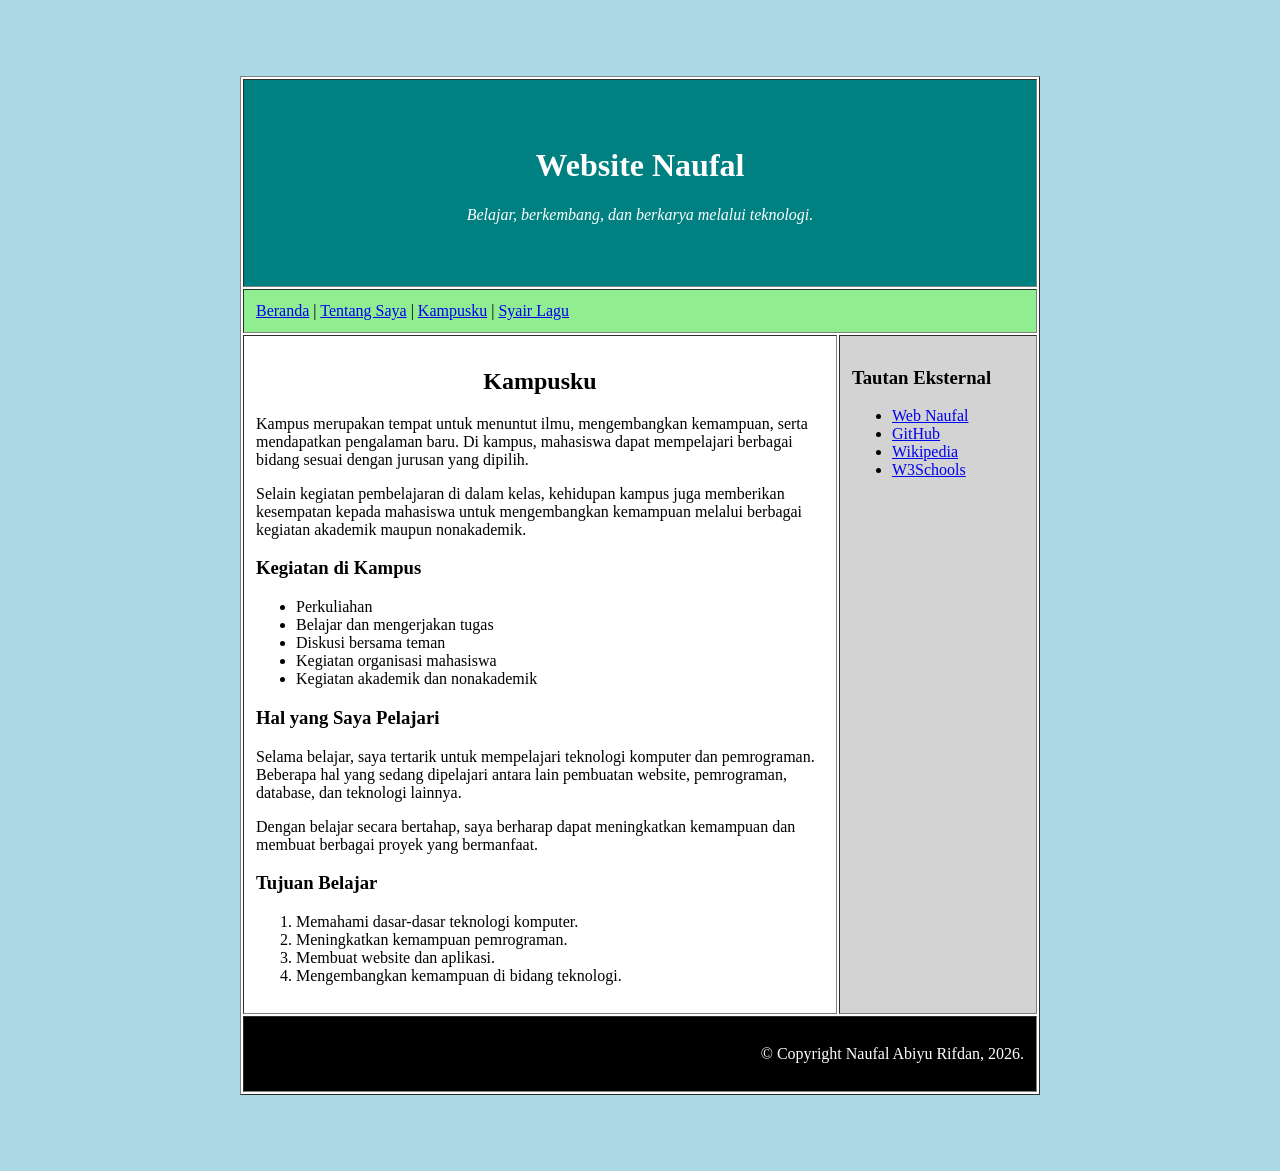
==== kampusku.html @ 63e0a627 "Update kampusku.html" ====
<!DOCTYPE html>
<html lang="id">

<head>
    <title>Kampusku</title>
    <link rel="icon" type="image/x-icon" href="favicon.ico">
</head>

<br>

<body bgcolor="lightblue" background="images/background.svg">

    <!-- Halaman web tanpa CSS. Murni hanya memakai HTML -->

    <p>&nbsp;</p>

    <table border="1" width="800px" cellpadding="12px" align="center" bgcolor="white">

        <!-- HEADER -->
        <tr>
            <td colspan="2" align="center" bgcolor="teal" background="images/jaring-teal.svg">

                <font color="white">

                    <p>&nbsp;</p>

                    <h1>Website Naufal</h1>

                    <p>
                        <em>Belajar, berkembang, dan berkarya melalui teknologi.</em>
                    </p>

                    <p>&nbsp;</p>

                </font>

            </td>
        </tr>

        <!-- MENU -->
        <tr>
            <td colspan="2" bgcolor="lightgreen" align="left">

                <a href="./">Beranda</a> |
                <a href="tentangsaya.html">Tentang Saya</a> |
                <a href="kampusku.html">Kampusku</a> |
                <a href="syair-lagu.html">Syair Lagu</a>

            </td>
        </tr>

        <!-- ISI -->
        <tr>

            <!-- KONTEN UTAMA -->
            <td width="75%" valign="top">

                <h2 align="center">Kampusku</h2>

                <p>
                    Kampus merupakan tempat untuk menuntut ilmu,
                    mengembangkan kemampuan, serta mendapatkan pengalaman
                    baru. Di kampus, mahasiswa dapat mempelajari berbagai
                    bidang sesuai dengan jurusan yang dipilih.
                </p>

                <p>
                    Selain kegiatan pembelajaran di dalam kelas, kehidupan
                    kampus juga memberikan kesempatan kepada mahasiswa
                    untuk mengembangkan kemampuan melalui berbagai kegiatan
                    akademik maupun nonakademik.
                </p>

                <h3>Kegiatan di Kampus</h3>

                <ul>
                    <li>Perkuliahan</li>
                    <li>Belajar dan mengerjakan tugas</li>
                    <li>Diskusi bersama teman</li>
                    <li>Kegiatan organisasi mahasiswa</li>
                    <li>Kegiatan akademik dan nonakademik</li>
                </ul>

                <h3>Hal yang Saya Pelajari</h3>

                <p>
                    Selama belajar, saya tertarik untuk mempelajari
                    teknologi komputer dan pemrograman. Beberapa hal yang
                    sedang dipelajari antara lain pembuatan website,
                    pemrograman, database, dan teknologi lainnya.
                </p>

                <p>
                    Dengan belajar secara bertahap, saya berharap dapat
                    meningkatkan kemampuan dan membuat berbagai proyek
                    yang bermanfaat.
                </p>

                <h3>Tujuan Belajar</h3>

                <ol>
                    <li>Memahami dasar-dasar teknologi komputer.</li>
                    <li>Meningkatkan kemampuan pemrograman.</li>
                    <li>Membuat website dan aplikasi.</li>
                    <li>Mengembangkan kemampuan di bidang teknologi.</li>
                </ol>

            </td>

            <!-- SIDEBAR -->
            <td width="25%" bgcolor="lightgrey" valign="top">

                <h3>Tautan Eksternal</h3>

                <ul>

                    <li> 
                        <a href="https://naufalabiyurifdan-droid.github.io/">
                            Web Naufal
                        </a>
                        
                    <li>
                        <a href="https://github.com/">
                            GitHub
                        </a>
                    </li>

                    <li>
                        <a href="https://id.wikipedia.org/">
                            Wikipedia
                        </a>
                    </li>

                    <li>
                        <a href="https://www.w3schools.com/">
                            W3Schools
                        </a>
                    </li>

                </ul>

            </td>

        </tr>

        <!-- FOOTER -->
        <tr>
            <td colspan="2" bgcolor="black">

                <font color="white">

                    <p align="right">
                        © Copyright Naufal Abiyu Rifdan, 2026.
                    </p>

                </font>

            </td>
        </tr>

    </table>
    <p>&nbsp;</p>

</body>
<br>
</html>
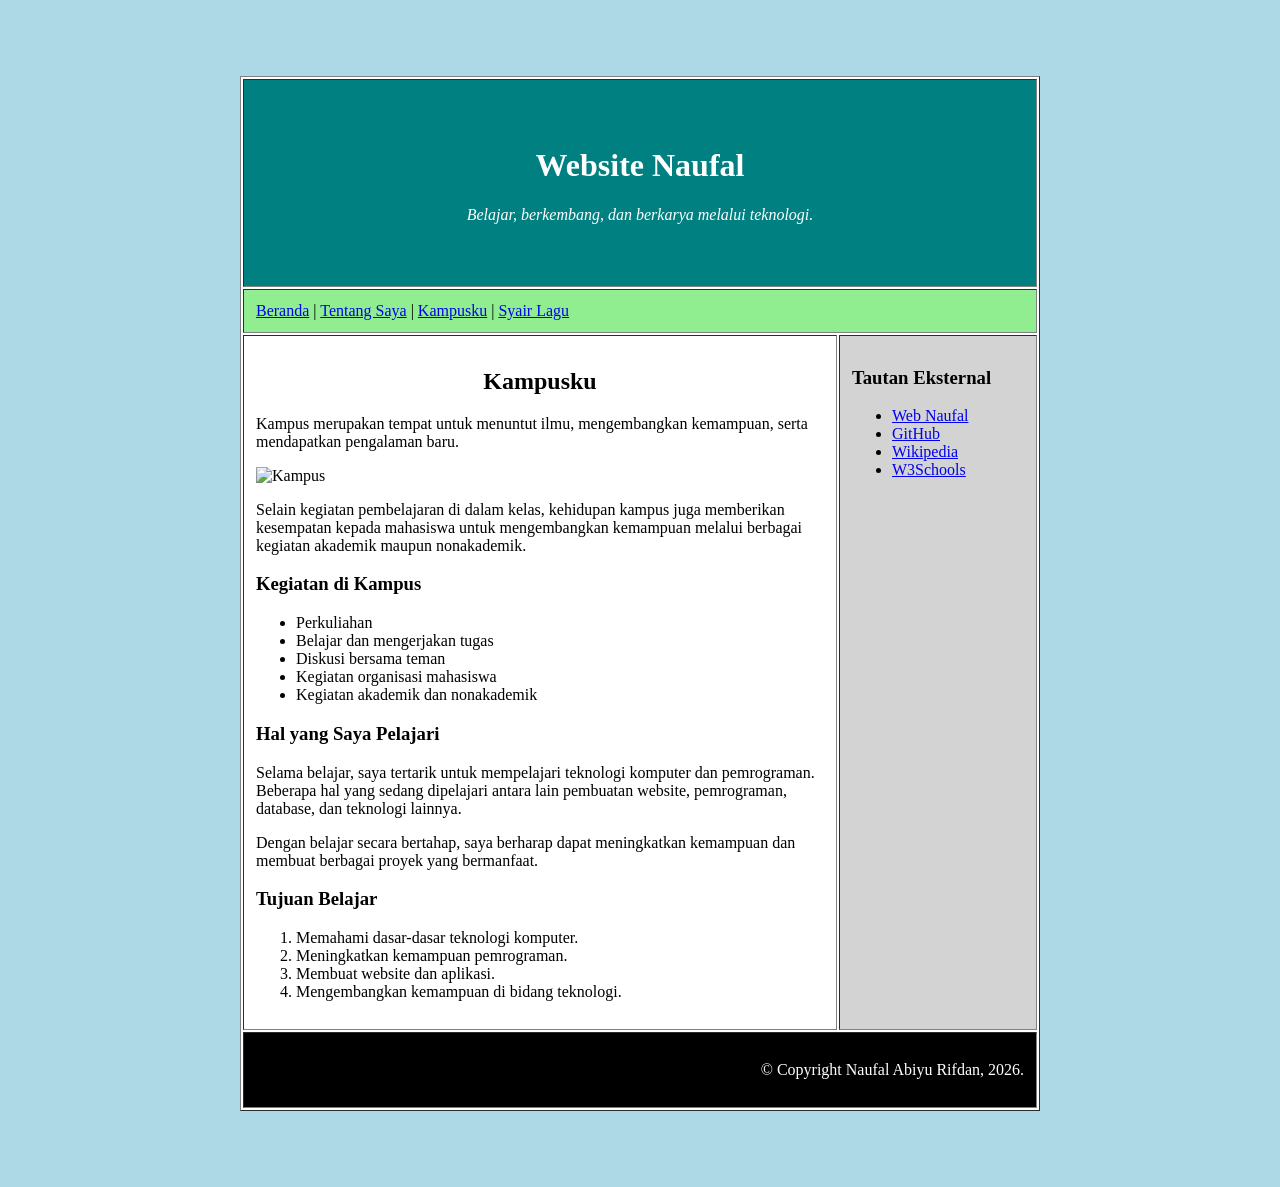
==== commit 8a2f7c59: "Update kampusku.html" ====
--- a/kampusku.html
+++ b/kampusku.html
@@ -55,21 +55,24 @@
             <!-- KONTEN UTAMA -->
             <td width="75%" valign="top">
 
-                <h2 align="center">Kampusku</h2>
+               <h2 align="center">Kampusku</h2>
 
-                <p>
-                    Kampus merupakan tempat untuk menuntut ilmu,
-                    mengembangkan kemampuan, serta mendapatkan pengalaman
-                    baru. Di kampus, mahasiswa dapat mempelajari berbagai
-                    bidang sesuai dengan jurusan yang dipilih.
-                </p>
+        <p>
+            Kampus merupakan tempat untuk menuntut ilmu,
+            mengembangkan kemampuan, serta mendapatkan pengalaman
+            baru.
+        </p>
 
-                <p>
-                    Selain kegiatan pembelajaran di dalam kelas, kehidupan
-                    kampus juga memberikan kesempatan kepada mahasiswa
-                    untuk mengembangkan kemampuan melalui berbagai kegiatan
-                    akademik maupun nonakademik.
-                </p>
+        <img src="images/kampus.jpg"
+             width="500px"
+             alt="Kampus">
+
+        <p>
+            Selain kegiatan pembelajaran di dalam kelas, kehidupan
+            kampus juga memberikan kesempatan kepada mahasiswa
+            untuk mengembangkan kemampuan melalui berbagai kegiatan
+            akademik maupun nonakademik.
+        </p>
 
                 <h3>Kegiatan di Kampus</h3>
 
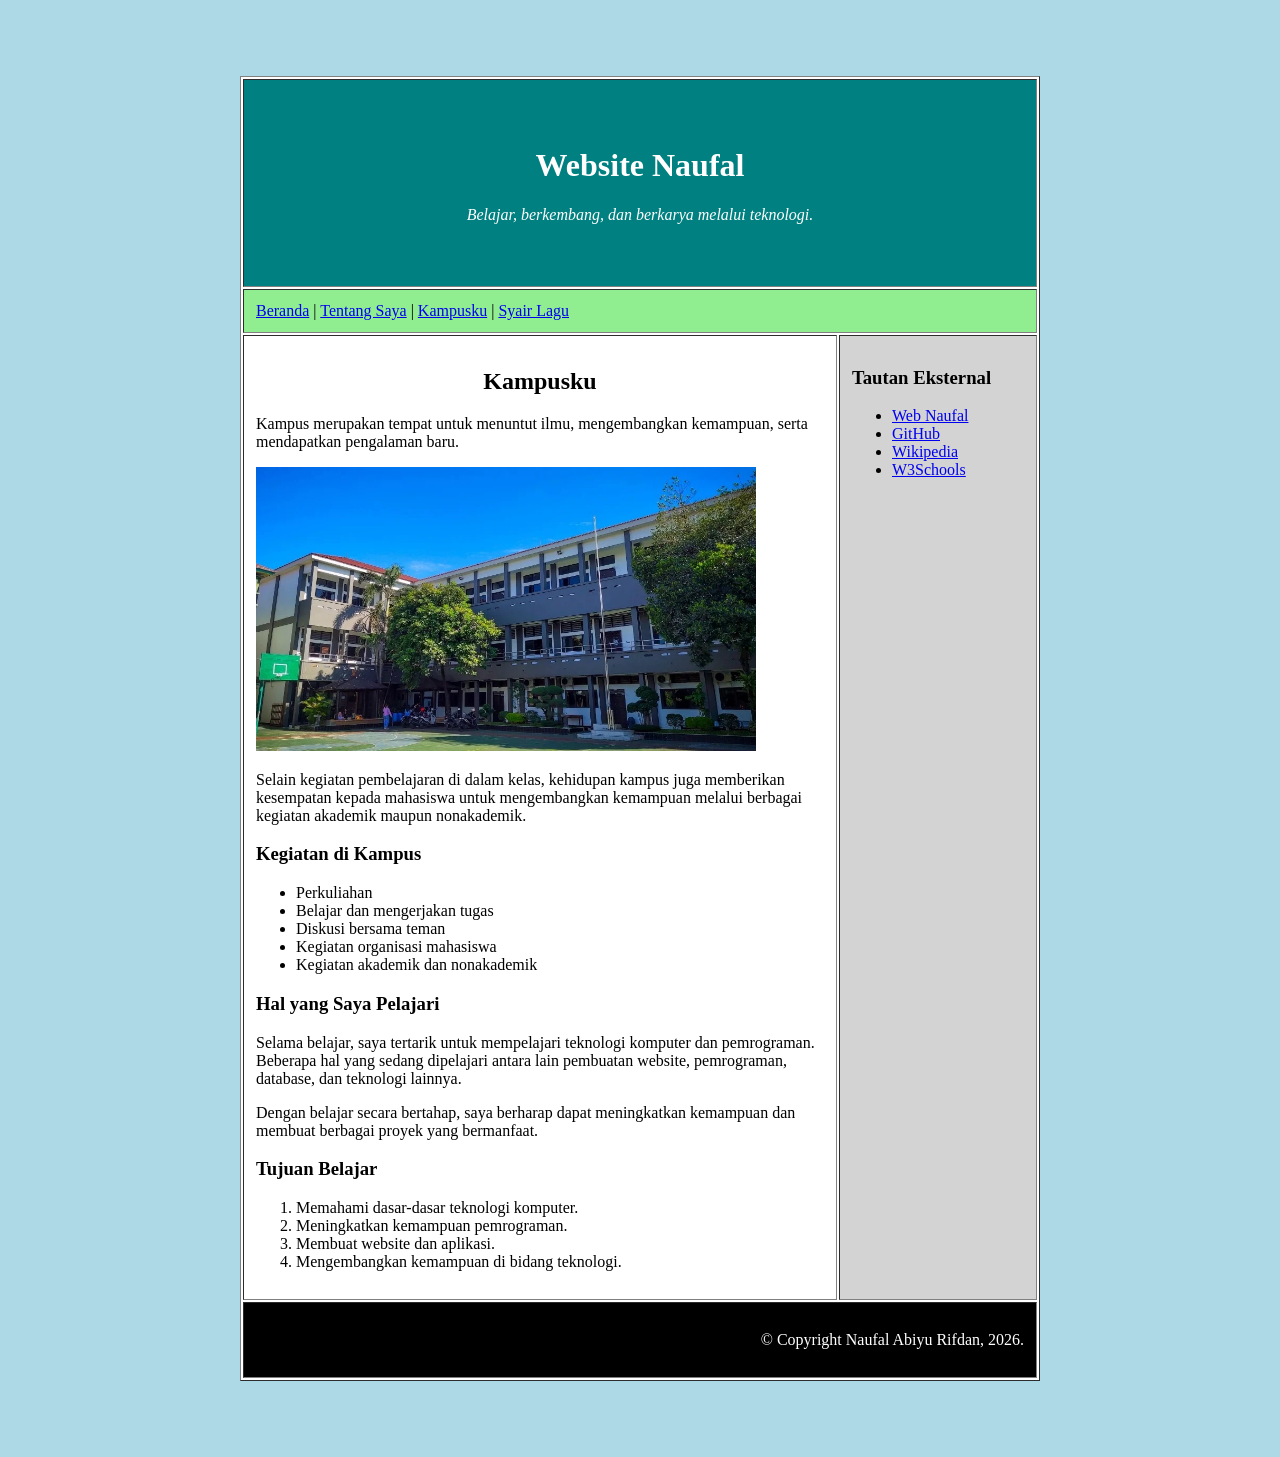
==== commit 3522f4f6: "Update kampusku.html" ====
--- a/kampusku.html
+++ b/kampusku.html
@@ -22,19 +22,16 @@
 
                 <font color="white">
 
-                    <p>&nbsp;</p>
+        <p>&nbsp;</p>
+            <h1>Website Naufal</h1>
 
-                    <h1>Website Naufal</h1>
-
-                    <p>
-                        <em>Belajar, berkembang, dan berkarya melalui teknologi.</em>
-                    </p>
-
-                    <p>&nbsp;</p>
-
-                </font>
-
-            </td>
+          <p>
+             <em>Belajar, berkembang, dan berkarya melalui teknologi.</em>
+          </p>
+                    
+        <p>&nbsp;</p>
+        </font>
+        </td>
         </tr>
 
         <!-- MENU -->
@@ -62,10 +59,8 @@
             mengembangkan kemampuan, serta mendapatkan pengalaman
             baru.
         </p>
-
-        <img src="images/kampus.jpg"
-             width="500px"
-             alt="Kampus">
+        
+                <img src="images/kampusku.jpg" width="500px" alt="Kampusku">
 
         <p>
             Selain kegiatan pembelajaran di dalam kelas, kehidupan
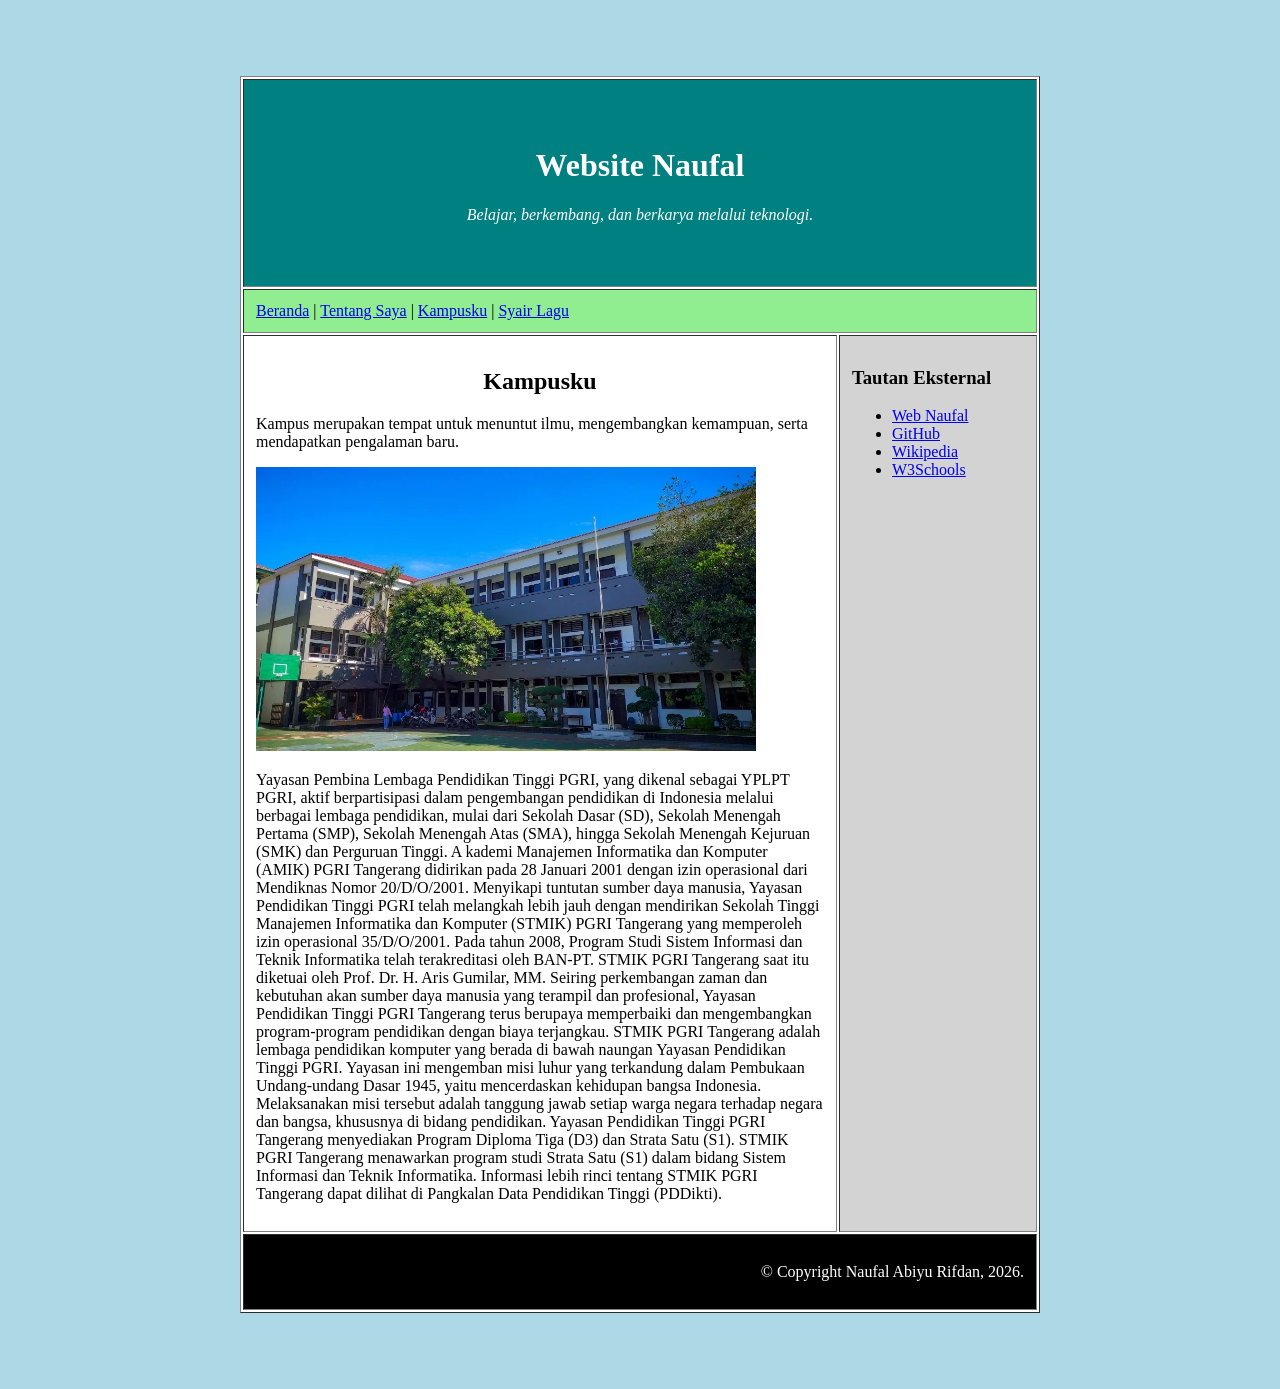
==== commit 2b3fb72f: "Update kampusku.html" ====
--- a/kampusku.html
+++ b/kampusku.html
@@ -63,47 +63,20 @@
                 <img src="images/kampusku.jpg" width="500px" alt="Kampusku">
 
         <p>
-            Selain kegiatan pembelajaran di dalam kelas, kehidupan
-            kampus juga memberikan kesempatan kepada mahasiswa
-            untuk mengembangkan kemampuan melalui berbagai kegiatan
-            akademik maupun nonakademik.
+            Yayasan Pembina Lembaga Pendidikan Tinggi PGRI, yang dikenal sebagai YPLPT PGRI, aktif berpartisipasi dalam pengembangan pendidikan di Indonesia melalui berbagai lembaga pendidikan, mulai dari Sekolah Dasar (SD), Sekolah Menengah Pertama (SMP), Sekolah Menengah Atas (SMA), hingga Sekolah Menengah Kejuruan (SMK) dan Perguruan Tinggi.
+
+A           kademi Manajemen Informatika dan Komputer (AMIK) PGRI Tangerang didirikan pada 28 Januari 2001 dengan izin operasional dari Mendiknas Nomor 20/D/O/2001.
+
+            Menyikapi tuntutan sumber daya manusia, Yayasan Pendidikan Tinggi PGRI telah melangkah lebih jauh dengan mendirikan Sekolah Tinggi Manajemen Informatika dan Komputer (STMIK) PGRI Tangerang yang memperoleh izin operasional 35/D/O/2001. Pada tahun 2008, Program Studi Sistem Informasi dan Teknik Informatika telah terakreditasi oleh BAN-PT. STMIK PGRI Tangerang saat itu diketuai oleh Prof. Dr. H. Aris Gumilar, MM.
+
+            Seiring perkembangan zaman dan kebutuhan akan sumber daya manusia yang terampil dan profesional, Yayasan Pendidikan Tinggi PGRI Tangerang terus berupaya memperbaiki dan mengembangkan program-program pendidikan dengan biaya terjangkau.
+
+            STMIK PGRI Tangerang adalah lembaga pendidikan komputer yang berada di bawah naungan Yayasan Pendidikan Tinggi PGRI. Yayasan ini mengemban misi luhur yang terkandung dalam Pembukaan Undang-undang Dasar 1945, yaitu mencerdaskan kehidupan bangsa Indonesia.
+
+            Melaksanakan misi tersebut adalah tanggung jawab setiap warga negara terhadap negara dan bangsa, khususnya di bidang pendidikan. Yayasan Pendidikan Tinggi PGRI Tangerang menyediakan Program Diploma Tiga (D3) dan Strata Satu (S1). STMIK PGRI Tangerang menawarkan program studi Strata Satu (S1) dalam bidang Sistem Informasi dan Teknik Informatika.
+
+            Informasi lebih rinci tentang STMIK PGRI Tangerang dapat dilihat di Pangkalan Data Pendidikan Tinggi (PDDikti).
         </p>
-
-                <h3>Kegiatan di Kampus</h3>
-
-                <ul>
-                    <li>Perkuliahan</li>
-                    <li>Belajar dan mengerjakan tugas</li>
-                    <li>Diskusi bersama teman</li>
-                    <li>Kegiatan organisasi mahasiswa</li>
-                    <li>Kegiatan akademik dan nonakademik</li>
-                </ul>
-
-                <h3>Hal yang Saya Pelajari</h3>
-
-                <p>
-                    Selama belajar, saya tertarik untuk mempelajari
-                    teknologi komputer dan pemrograman. Beberapa hal yang
-                    sedang dipelajari antara lain pembuatan website,
-                    pemrograman, database, dan teknologi lainnya.
-                </p>
-
-                <p>
-                    Dengan belajar secara bertahap, saya berharap dapat
-                    meningkatkan kemampuan dan membuat berbagai proyek
-                    yang bermanfaat.
-                </p>
-
-                <h3>Tujuan Belajar</h3>
-
-                <ol>
-                    <li>Memahami dasar-dasar teknologi komputer.</li>
-                    <li>Meningkatkan kemampuan pemrograman.</li>
-                    <li>Membuat website dan aplikasi.</li>
-                    <li>Mengembangkan kemampuan di bidang teknologi.</li>
-                </ol>
-
-            </td>
 
             <!-- SIDEBAR -->
             <td width="25%" bgcolor="lightgrey" valign="top">
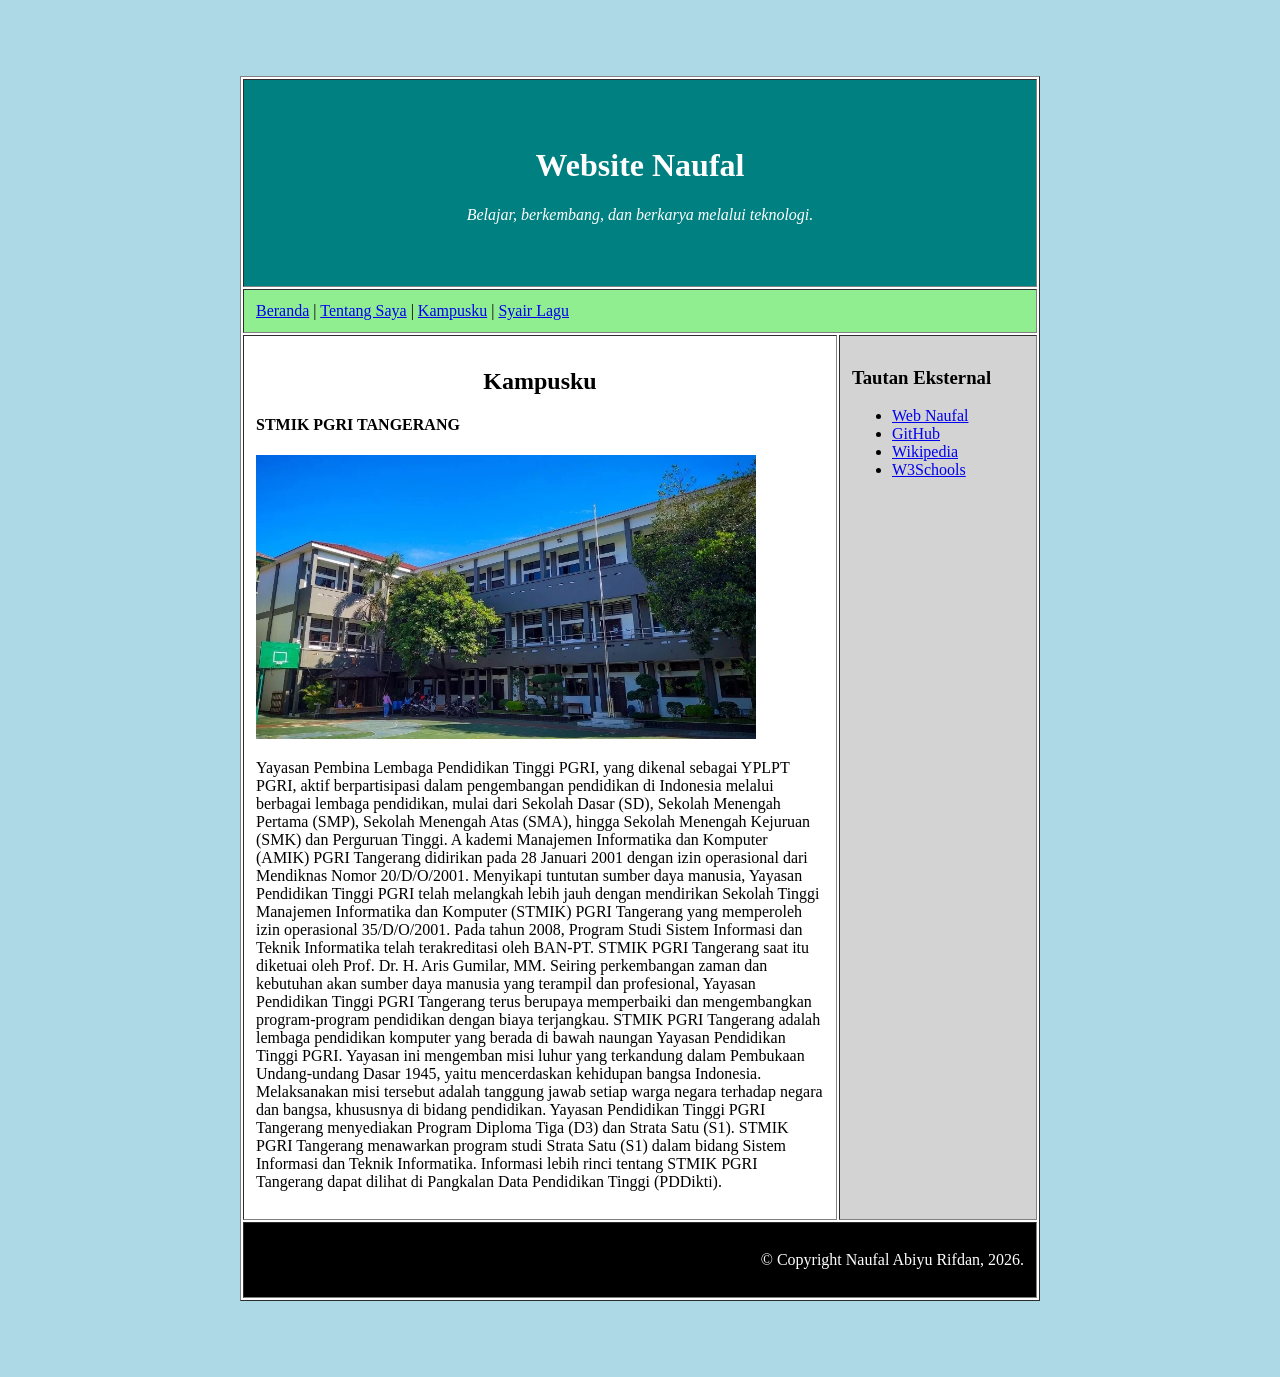
==== commit 5a59856e: "Update kampusku.html" ====
--- a/kampusku.html
+++ b/kampusku.html
@@ -54,12 +54,9 @@
 
                <h2 align="center">Kampusku</h2>
 
-        <p>
-            Kampus merupakan tempat untuk menuntut ilmu,
-            mengembangkan kemampuan, serta mendapatkan pengalaman
-            baru.
-        </p>
-        
+            <h4 align="left">STMIK PGRI TANGERANG</h4>
+
+                
                 <img src="images/kampusku.jpg" width="500px" alt="Kampusku">
 
         <p>
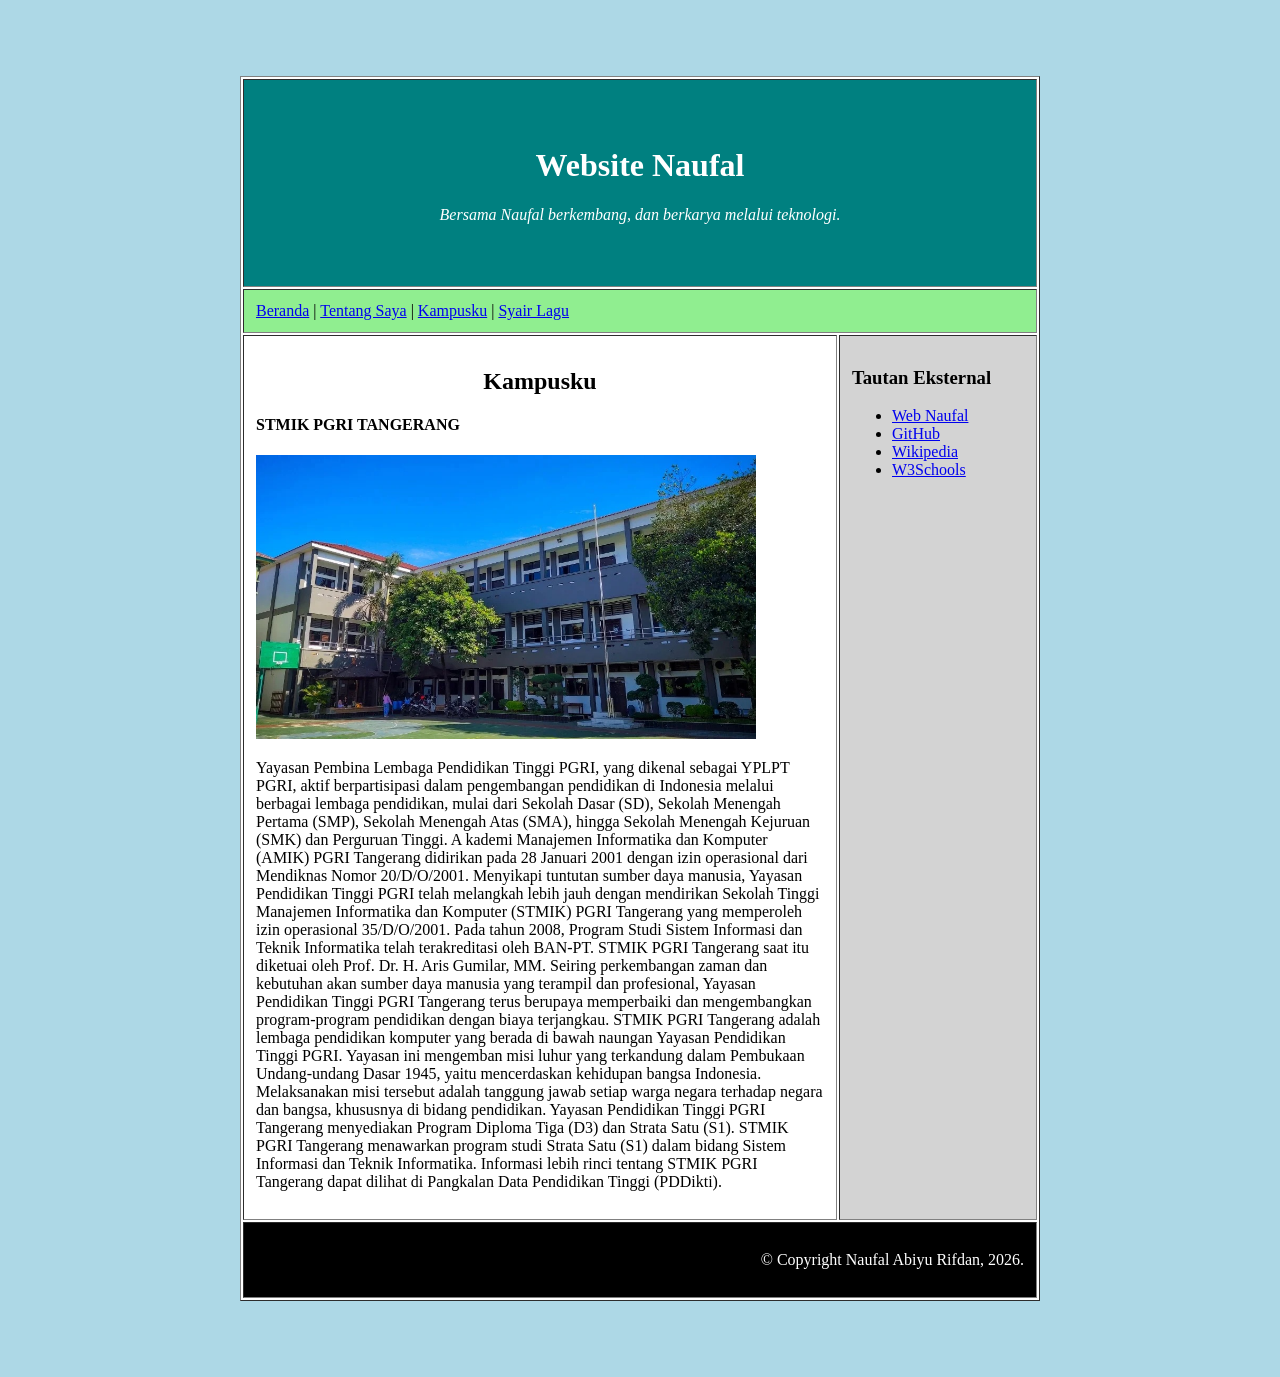
==== commit 0b4475e5: "Update kampusku.html" ====
--- a/kampusku.html
+++ b/kampusku.html
@@ -26,7 +26,7 @@
             <h1>Website Naufal</h1>
 
           <p>
-             <em>Belajar, berkembang, dan berkarya melalui teknologi.</em>
+             <em>Bersama Naufal berkembang, dan berkarya melalui teknologi.</em>
           </p>
                     
         <p>&nbsp;</p>
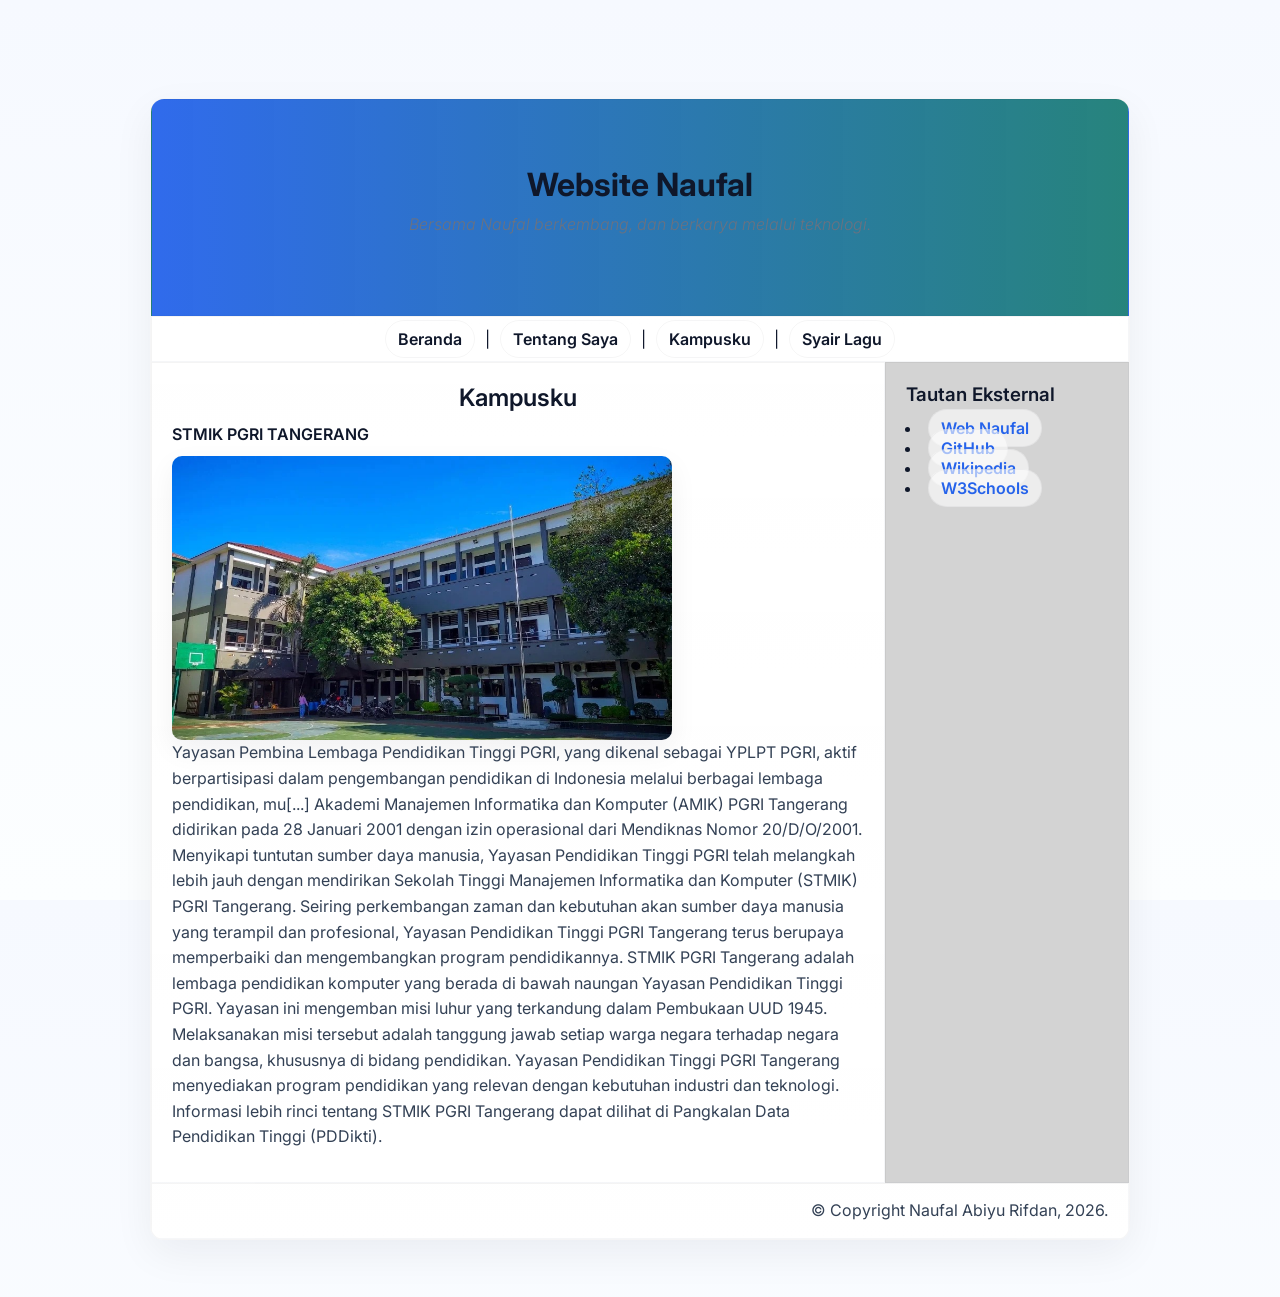
==== commit 06ccac93: "chore(style): add minimal internal CSS (neumorphism) to improve UI" ====
--- a/kampusku.html
+++ b/kampusku.html
@@ -2,127 +2,158 @@
 <html lang="id">
 
 <head>
+    <meta charset="utf-8">
+    <meta name="viewport" content="width=device-width,initial-scale=1">
     <title>Kampusku</title>
     <link rel="icon" type="image/x-icon" href="favicon.ico">
+    <style>
+        @import url('https://fonts.googleapis.com/css2?family=Inter:wght@300;400;600;700&display=swap');
+
+        :root{
+            --bg: linear-gradient(180deg,#f6f9ff 0%, #fcfeff 100%);
+            --surface: #ffffff;
+            --text: #0f172a;
+            --muted: #6b7280;
+            --accent: #2563eb;
+            --radius: 14px;
+            --card-shadow: 0 14px 40px rgba(12,18,31,0.06);
+            --card-shadow-hover: 0 22px 56px rgba(12,18,31,0.09);
+            --container-w: 980px;
+        }
+
+        *{box-sizing:border-box;}
+        html,body{height:100%;margin:0;}
+        body{
+            font-family:'Inter', system-ui, -apple-system, "Segoe UI", Roboto, Arial;
+            background:var(--bg);
+            color:var(--text);
+            padding:40px 18px;
+            -webkit-font-smoothing:antialiased;
+        }
+
+        table{
+            width:100% !important;
+            max-width:var(--container-w);
+            margin:0 auto;
+            border-collapse:separate;
+            border-spacing:0;
+            background:linear-gradient(180deg, rgba(255,255,255,0.96), var(--surface));
+            border-radius:var(--radius);
+            box-shadow:var(--card-shadow);
+            overflow:hidden;
+            border:1px solid rgba(12,18,31,0.04);
+        }
+
+        td{padding:20px !important; vertical-align:top;}
+
+        td[align="center"] h1{margin:0; font-size:clamp(1.4rem,3.5vw,2rem); font-weight:700; color:var(--text);} 
+        td[align="center"] em{display:block; color:var(--muted); font-weight:300; margin-top:8px;}
+
+        td[bgcolor="teal"]{
+            background: linear-gradient(90deg, rgba(37,99,235,0.95), rgba(15,118,110,0.9));
+            color:#fff;
+            text-align:center;
+            padding:28px 20px !important;
+        }
+
+        td[bgcolor="lightgreen"]{background:transparent; text-align:center; padding:12px 20px !important;}
+
+        table a{
+            color:var(--text);
+            text-decoration:none;
+            padding:8px 12px;
+            border-radius:999px;
+            border:1px solid rgba(12,18,31,0.04);
+            background:rgba(255,255,255,0.6);
+            transition:transform 180ms ease, box-shadow 180ms ease, color 180ms ease;
+            font-weight:600;
+            margin:0 6px;
+        }
+        table a:hover{transform:translateY(-4px); box-shadow:var(--card-shadow-hover); color:var(--accent);}
+
+        h2,h3,h4{margin:0 0 12px 0; color:var(--text); font-weight:600;}
+        p{margin:0 0 12px; color:#334155; line-height:1.6;}
+
+        img{max-width:100%; height:auto; border-radius:10px; display:block; box-shadow:0 10px 28px rgba(12,18,31,0.06); transition:transform 220ms ease;}
+        img:hover{transform:translateY(-6px);}
+
+        ul{margin:0; padding-left:1rem;}
+        td[width="25%"] ul li a{color:var(--accent); text-decoration:none; font-weight:600; transition:transform 160ms ease;}
+        td[width="25%"] ul li a:hover{transform:translateY(-3px);}
+
+        td[bgcolor="black"]{background:transparent; color:var(--muted); padding:14px 20px !important;}
+        td[bgcolor="black"] p{margin:0;}
+
+        @media (max-width:820px){
+            td{display:block; width:100%;}
+            td[width="75%"], td[width="25%"]{width:100% !important;}
+        }
+    </style>
 </head>
 
 <br>
 
 <body bgcolor="lightblue" background="images/background.svg">
-
-    <!-- Halaman web tanpa CSS. Murni hanya memakai HTML -->
-
     <p>&nbsp;</p>
 
     <table border="1" width="800px" cellpadding="12px" align="center" bgcolor="white">
-
-        <!-- HEADER -->
         <tr>
             <td colspan="2" align="center" bgcolor="teal" background="images/jaring-teal.svg">
-
                 <font color="white">
-
-        <p>&nbsp;</p>
-            <h1>Website Naufal</h1>
-
-          <p>
-             <em>Bersama Naufal berkembang, dan berkarya melalui teknologi.</em>
-          </p>
-                    
-        <p>&nbsp;</p>
-        </font>
-        </td>
+                <p>&nbsp;</p>
+                <h1>Website Naufal</h1>
+                <p><em>Bersama Naufal berkembang, dan berkarya melalui teknologi.</em></p>
+                <p>&nbsp;</p>
+                </font>
+            </td>
         </tr>
 
-        <!-- MENU -->
         <tr>
             <td colspan="2" bgcolor="lightgreen" align="left">
-
                 <a href="./">Beranda</a> |
                 <a href="tentangsaya.html">Tentang Saya</a> |
                 <a href="kampusku.html">Kampusku</a> |
                 <a href="syair-lagu.html">Syair Lagu</a>
-
             </td>
         </tr>
 
-        <!-- ISI -->
         <tr>
-
-            <!-- KONTEN UTAMA -->
             <td width="75%" valign="top">
-
                <h2 align="center">Kampusku</h2>
-
-            <h4 align="left">STMIK PGRI TANGERANG</h4>
-
-                
+               <h4 align="left">STMIK PGRI TANGERANG</h4>
                 <img src="images/kampusku.jpg" width="500px" alt="Kampusku">
 
         <p>
-            Yayasan Pembina Lembaga Pendidikan Tinggi PGRI, yang dikenal sebagai YPLPT PGRI, aktif berpartisipasi dalam pengembangan pendidikan di Indonesia melalui berbagai lembaga pendidikan, mulai dari Sekolah Dasar (SD), Sekolah Menengah Pertama (SMP), Sekolah Menengah Atas (SMA), hingga Sekolah Menengah Kejuruan (SMK) dan Perguruan Tinggi.
+            Yayasan Pembina Lembaga Pendidikan Tinggi PGRI, yang dikenal sebagai YPLPT PGRI, aktif berpartisipasi dalam pengembangan pendidikan di Indonesia melalui berbagai lembaga pendidikan, mu[...] 
+            Akademi Manajemen Informatika dan Komputer (AMIK) PGRI Tangerang didirikan pada 28 Januari 2001 dengan izin operasional dari Mendiknas Nomor 20/D/O/2001.
 
-A           kademi Manajemen Informatika dan Komputer (AMIK) PGRI Tangerang didirikan pada 28 Januari 2001 dengan izin operasional dari Mendiknas Nomor 20/D/O/2001.
+            Menyikapi tuntutan sumber daya manusia, Yayasan Pendidikan Tinggi PGRI telah melangkah lebih jauh dengan mendirikan Sekolah Tinggi Manajemen Informatika dan Komputer (STMIK) PGRI Tangerang.
 
-            Menyikapi tuntutan sumber daya manusia, Yayasan Pendidikan Tinggi PGRI telah melangkah lebih jauh dengan mendirikan Sekolah Tinggi Manajemen Informatika dan Komputer (STMIK) PGRI Tangerang yang memperoleh izin operasional 35/D/O/2001. Pada tahun 2008, Program Studi Sistem Informasi dan Teknik Informatika telah terakreditasi oleh BAN-PT. STMIK PGRI Tangerang saat itu diketuai oleh Prof. Dr. H. Aris Gumilar, MM.
+            Seiring perkembangan zaman dan kebutuhan akan sumber daya manusia yang terampil dan profesional, Yayasan Pendidikan Tinggi PGRI Tangerang terus berupaya memperbaiki dan mengembangkan program pendidikannya.
 
-            Seiring perkembangan zaman dan kebutuhan akan sumber daya manusia yang terampil dan profesional, Yayasan Pendidikan Tinggi PGRI Tangerang terus berupaya memperbaiki dan mengembangkan program-program pendidikan dengan biaya terjangkau.
+            STMIK PGRI Tangerang adalah lembaga pendidikan komputer yang berada di bawah naungan Yayasan Pendidikan Tinggi PGRI. Yayasan ini mengemban misi luhur yang terkandung dalam Pembukaan UUD 1945.
 
-            STMIK PGRI Tangerang adalah lembaga pendidikan komputer yang berada di bawah naungan Yayasan Pendidikan Tinggi PGRI. Yayasan ini mengemban misi luhur yang terkandung dalam Pembukaan Undang-undang Dasar 1945, yaitu mencerdaskan kehidupan bangsa Indonesia.
-
-            Melaksanakan misi tersebut adalah tanggung jawab setiap warga negara terhadap negara dan bangsa, khususnya di bidang pendidikan. Yayasan Pendidikan Tinggi PGRI Tangerang menyediakan Program Diploma Tiga (D3) dan Strata Satu (S1). STMIK PGRI Tangerang menawarkan program studi Strata Satu (S1) dalam bidang Sistem Informasi dan Teknik Informatika.
+            Melaksanakan misi tersebut adalah tanggung jawab setiap warga negara terhadap negara dan bangsa, khususnya di bidang pendidikan. Yayasan Pendidikan Tinggi PGRI Tangerang menyediakan program pendidikan yang relevan dengan kebutuhan industri dan teknologi.
 
             Informasi lebih rinci tentang STMIK PGRI Tangerang dapat dilihat di Pangkalan Data Pendidikan Tinggi (PDDikti).
         </p>
 
-            <!-- SIDEBAR -->
             <td width="25%" bgcolor="lightgrey" valign="top">
-
                 <h3>Tautan Eksternal</h3>
-
                 <ul>
-
-                    <li> 
-                        <a href="https://naufalabiyurifdan-droid.github.io/">
-                            Web Naufal
-                        </a>
-                        
-                    <li>
-                        <a href="https://github.com/">
-                            GitHub
-                        </a>
-                    </li>
-
-                    <li>
-                        <a href="https://id.wikipedia.org/">
-                            Wikipedia
-                        </a>
-                    </li>
-
-                    <li>
-                        <a href="https://www.w3schools.com/">
-                            W3Schools
-                        </a>
-                    </li>
-
+                    <li><a href="https://naufalabiyurifdan-droid.github.io/">Web Naufal</a></li>
+                    <li><a href="https://github.com/">GitHub</a></li>
+                    <li><a href="https://id.wikipedia.org/">Wikipedia</a></li>
+                    <li><a href="https://www.w3schools.com/">W3Schools</a></li>
                 </ul>
-
             </td>
-
         </tr>
 
-        <!-- FOOTER -->
         <tr>
             <td colspan="2" bgcolor="black">
-
                 <font color="white">
-
-                    <p align="right">
-                        © Copyright Naufal Abiyu Rifdan, 2026.
-                    </p>
-
+                    <p align="right">© Copyright Naufal Abiyu Rifdan, 2026.</p>
                 </font>
-
             </td>
         </tr>
 
